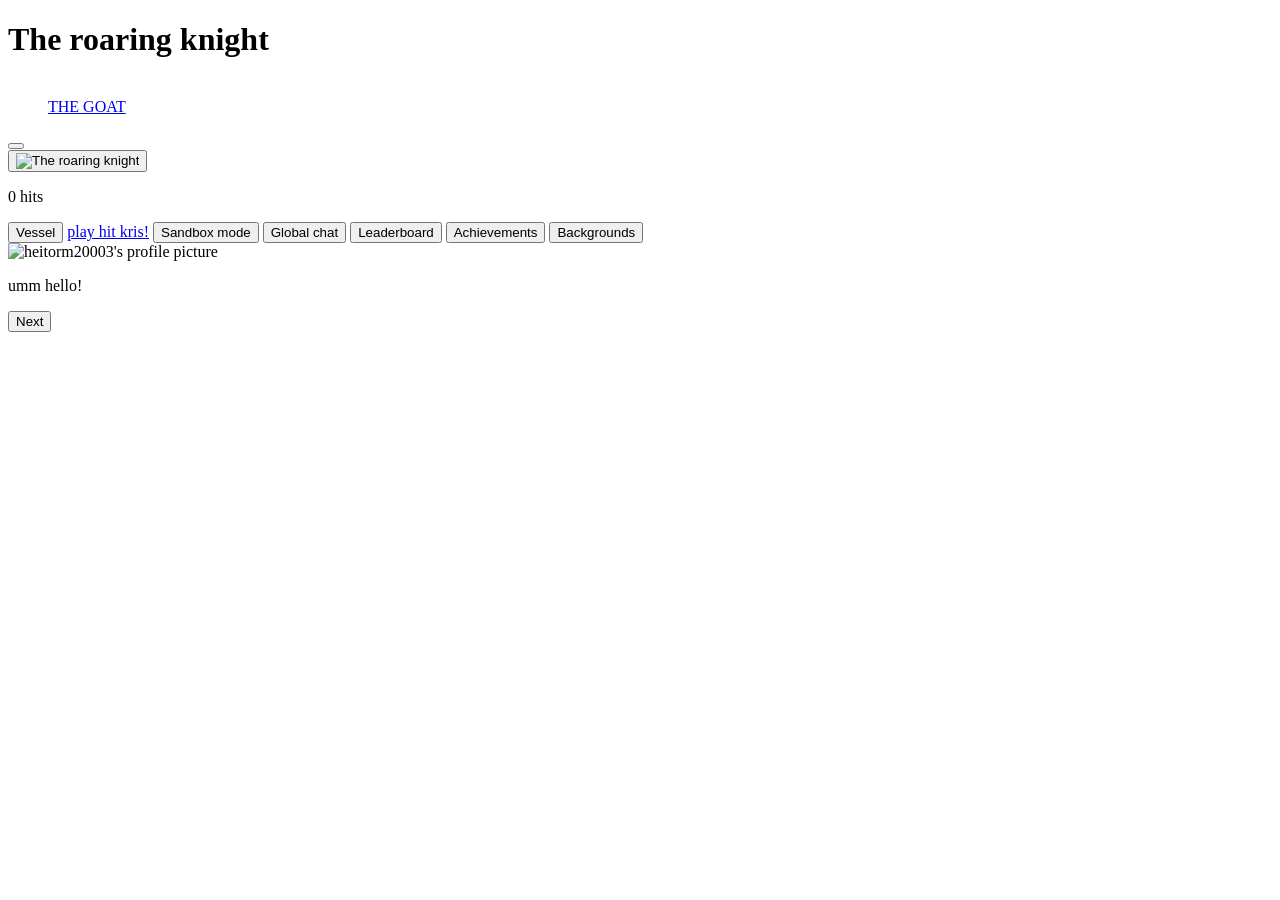
==== Src/Index.html @ cec02f34 "Add initial HTML structure" ====
<!doctype html>
<html lang="en">
<head>
  <meta charset="utf-8">
  <meta name="viewport" content="width=device-width, initial-scale=1">
  <title>Roaring Knight</title>
  <link rel="stylesheet" href="style.css">
  <script type="module" src="app.js"></script>
</head>
<body>
  <main class="centerpiece">
    <h1>The roaring knight</h1>
    <section class="announcement-feed" id="announcement-feed" aria-labelledby="announcements-title" hidden>
      <h2 id="announcements-title">Announcements</h2>
      <ol class="announcement-list" id="announcement-list"></ol>
    </section>
    <a class="goat-statue-link" href="https://websim.com/@kris_is_gaster" aria-label="Visit Kris's profile">
      <figure class="goat-statue">
        <div class="statue-bust"><img src="https://images.websim.com/avatar/kris_is_gaster" alt=""></div>
        <figcaption class="statue-plaque">THE GOAT</figcaption>
      </figure>
    </a>
    <button class="tv-set" id="tv-set" type="button" aria-label="Click the TV to turn it on">
      <span class="tv-screen"><img id="tv-image" src="Tenna_battle.gif" alt="" hidden></span>
      <span class="tv-controls" aria-hidden="true"><i></i><i></i><b></b></span>
    </button>
    <div class="knight-line">
      <button class="knight" id="knight" type="button" aria-label="Click The roaring knight">
        <img src="Roaring_Knight_Idle.webp" alt="The roaring knight">
      </button>
      <button class="kaizo-companion" id="kaizo-companion" type="button" aria-label="Click Kaizo Knight" hidden><img src="static-assets-upload14633654429706285761.webp" alt=""></button>
    </div>
    <p class="counter" aria-live="polite"><span id="hits">0</span> hits</p>
    <button class="vessel-open" id="vessel-open" type="button">Vessel</button>
    <p class="freeze-status" id="freeze-status" aria-live="off" hidden></p>
    <a class="play-kris-button" href="https://websim.com/@kris_is_gaster/hitkris" aria-label="play hit kris!"><img src="noFilter%20(16).webp" alt=""><span>play hit kris!</span></a>
    <button class="sandbox-mode-button" type="button" aria-label="Sandbox mode"><img src="noFilter%20(16).webp" alt=""><span>Sandbox mode</span></button>
    <button class="chat-toggle" id="chat-toggle" type="button" aria-expanded="false" aria-controls="chat-panel">Global chat</button>
    <section class="chat-panel" id="chat-panel" aria-labelledby="chat-title" hidden>
      <header class="chat-header">
        <h2 id="chat-title">Global chat</h2>
        <span class="chat-status" id="chat-status">Open to connect</span>
      </header>
      <ol class="chat-messages" id="chat-messages" aria-live="polite" aria-relevant="additions"></ol>
      <form class="chat-form" id="chat-form">
        <input class="chat-input" id="chat-input" type="text" maxlength="200" aria-label="Chat message" placeholder="Write a message…" autocomplete="off" disabled>
        <button class="chat-send" id="chat-send" type="submit" disabled>Send</button>
      </form>
    </section>
    <button class="leaderboard-toggle" id="leaderboard-toggle" type="button" aria-expanded="false" aria-controls="leaderboard-panel">Leaderboard</button>
    <section class="leaderboard-panel" id="leaderboard-panel" aria-labelledby="leaderboard-title" hidden>
      <h2 id="leaderboard-title">Top hits</h2>
      <ol class="leaderboard-list" id="leaderboard-list"></ol>
      <p class="leaderboard-status" id="leaderboard-status" aria-live="polite">Loading…</p>
    </section>
    <button class="achievements-toggle" id="achievements-toggle" type="button" aria-expanded="false" aria-controls="achievements-panel">Achievements</button>
    <section class="achievements-panel" id="achievements-panel" aria-labelledby="achievements-title" hidden>
      <h2 id="achievements-title">Achievements</h2>
      <div class="achievement-list" id="achievement-list"></div>
    </section>
    <button class="backgrounds-toggle" id="backgrounds-toggle" type="button" aria-expanded="false" aria-controls="backgrounds-panel">Backgrounds</button>
    <section class="backgrounds-panel" id="backgrounds-panel" aria-labelledby="backgrounds-title" hidden>
      <h2 id="backgrounds-title">Backgrounds</h2>
      <div class="background-list" id="background-list"></div>
    </section>
    <button class="shop-toggle" id="shop-toggle" type="button" aria-expanded="false" aria-controls="shop" hidden>Shop</button>
    <section class="shop" id="shop" aria-labelledby="shop-title" hidden>
      <h2 id="shop-title">Shop</h2>
      <div class="shop-item">
        <div><h3>Honed blade</h3><p>+1 hit per click</p></div>
        <button class="buy-button" data-item="honed" type="button">Buy · 50 hits</button>
      </div>
      <div class="shop-item">
        <div><h3>Roaring strike</h3><p>+5 hits per click</p></div>
        <button class="buy-button" data-item="strike" type="button">Buy · 200 hits</button>
      </div>
      <div class="shop-item kaizo-item">
        <img src="static-assets-upload14633654429706285761.webp" alt="">
        <div class="item-copy"><h3>Kaizo Knight</h3><p>Triples hits per click</p></div>
        <button class="buy-button" data-item="kaizo" type="button">Buy · 1225 hits</button>
      </div>
      <div class="shop-item kaizo-item kris-item" id="kris-shop-item" hidden>
        <img src="https://images.websim.com/avatar/kris_is_gaster" alt="@kris_is_gaster">
        <div class="item-copy"><h3>@kris_is_gaster</h3><p>+75,000,000 hits per click when equipped</p></div>
        <button class="buy-button" data-item="kris" type="button">Claim</button>
      </div>
    </section>
    <button class="admin-toggle" id="admin-toggle" type="button" aria-expanded="false" aria-controls="admin-panel" hidden>Admin</button>
    <section class="admin-panel" id="admin-panel" aria-labelledby="admin-title" hidden>
      <h2 id="admin-title">Admin panel</h2>
      <form class="announcement-compose" id="announcement-form">
        <label for="announcement-input">Post an announcement</label>
        <textarea id="announcement-input" maxlength="280" rows="3" required placeholder="Write an announcement…"></textarea>
        <button class="buy-button" id="announcement-submit" type="submit">Publish announcement</button>
        <p class="announcement-status" id="announcement-status" aria-live="polite"></p>
      </form>
      <div class="admin-stats" aria-label="Local game statistics">
        <div><span>Current hits</span><strong id="admin-current-hits">0</strong></div>
        <div><span>Backgrounds</span><strong id="admin-background-count">1 / 4</strong></div>
        <div><span>Upgrades</span><strong id="admin-upgrade-count">0 / 3</strong></div>
      </div>
      <form id="grant-form">
        <label for="grant-amount">Grant hits</label>
        <div class="grant-controls">
          <input id="grant-amount" name="amount" type="number" min="1" max="1000000000" step="1" required placeholder="Amount">
          <button class="buy-button" type="submit">Add</button>
        </div>
      </form>
      <form id="set-hits-form">
        <label for="set-hits-amount">Set hit total</label>
        <div class="grant-controls">
          <input id="set-hits-amount" name="amount" type="number" min="0" max="1000000000" step="1" required placeholder="New total">
          <button class="buy-button" type="submit">Set</button>
        </div>
      </form>
      <div class="admin-actions">
        <button class="buy-button" id="unlock-upgrades" type="button">Unlock all upgrades</button>
        <button class="buy-button" id="unlock-backgrounds" type="button">Unlock all backgrounds</button>
      </div>
      <p class="admin-status" id="admin-status" aria-live="polite"></p>
    </section>
  </main>
  <section class="achievement-scene" id="achievement-scene" aria-live="polite" hidden>
    <div class="scene-swoon" id="scene-swoon" hidden><img src="Assets/Sprites/Swoon.jpg" alt="A white swoosh on black"></div>
    <div class="scene-aqua" id="scene-aqua" hidden>
      <img id="scene-aqua-sprite" src="Assets/Sprites/AquaIdle.webp" alt="Aqua">
      <p>uuu i want to swoon too!</p>
    </div>
    <div class="scene-blue-swoon" id="scene-blue-swoon" hidden><img src="Assets/Sprites/Swoon.jpg" alt="A blue-tinted swoosh"></div>
    <div class="scene-flowery" id="scene-flowery" hidden><img src="Assets/Sprites/Flowery.webp" alt="Flowery"></div>
    <div class="scene-flowery-death" id="scene-flowery-death" hidden>
      <img src="Assets/Sprites/Swoon.jpg" alt="A swoosh fills the screen">
      <p>FLOWERY DIED</p>
    </div>
    <div class="scene-kaizo-death" id="scene-kaizo-death" hidden>
      <img class="kaizo-death-swoon" src="Assets/Sprites/Swoon.jpg" alt="A swoosh fills the screen">
      <img class="kaizo-death-sprite" src="static-assets-upload14633654429706285761.webp" alt="Kaizo Knight fading away">
    </div>
    <div class="scene-roaring" id="scene-roaring" hidden>
      <img class="roaring-knight-open" src="Roaring_Knight_Idle.webp" alt="The roaring knight">
      <img class="dark-fountain" id="dark-fountain" src="Assets/Sprites/DarkFountainFrames/frame-01.png" alt="The dark fountain opening">
    </div>
    <div class="scene-jarona-ripped" id="scene-jarona-ripped" hidden>
      <img src="Assets/Sprites/Jarona_Retry.png" alt="A golden flower torn in half behind shattered glass">
    </div>
  </section>
  <section class="victory-screen" id="victory-screen" role="dialog" aria-modal="true" aria-labelledby="victory-title" hidden>
    <img class="victory-knight" src="deltarune-knight%20(1).gif" alt="The knight flying across the screen">
    <div class="victory-message">
      <h2 id="victory-title">Congratulations!</h2>
      <p>You beat the game!</p>
      <button class="victory-close" id="victory-close" type="button">Close</button>
    </div>
  </section>
  <section class="intro-screen" id="intro-screen" role="dialog" aria-modal="true" aria-labelledby="intro-dialogue">
    <div class="intro-card">
      <img class="intro-avatar" src="images%20(5).jpeg" alt="heitorm20003's profile picture">
      <p class="intro-dialogue" id="intro-dialogue" aria-live="polite">umm hello!</p>
      <button class="intro-next" id="intro-next" type="button">Next</button>
    </div>
  </section>
  <section class="vessel-screen" id="vessel-screen" role="dialog" aria-modal="true" aria-labelledby="vessel-title" hidden>
    <div class="vessel-card">
      <h2 id="vessel-title">Create your vessel</h2>
      <div class="vessel-preview" aria-label="Your vessel preview">
        <img class="vessel-water" src="is-it-just-me-or-does-the-vessel-creation-void-seem-very-v0-xq43dszcfpmc1.webp" alt="">
        <img class="vessel-part vessel-legs" id="vessel-preview-legs" alt="">
        <img class="vessel-part vessel-body" id="vessel-preview-body" alt="">
        <img class="vessel-part vessel-head" id="vessel-preview-head" alt="">
      </div>
      <div class="vessel-choices" id="vessel-choices"></div>
      <label class="vessel-name-label" for="vessel-name">Name</label>
      <input class="vessel-name" id="vessel-name" maxlength="24" autocomplete="off" placeholder="Your vessel's name" required>
      <button class="vessel-create" id="vessel-create" type="button">Create vessel</button>
    </div>
  </section>
</body>
</html>
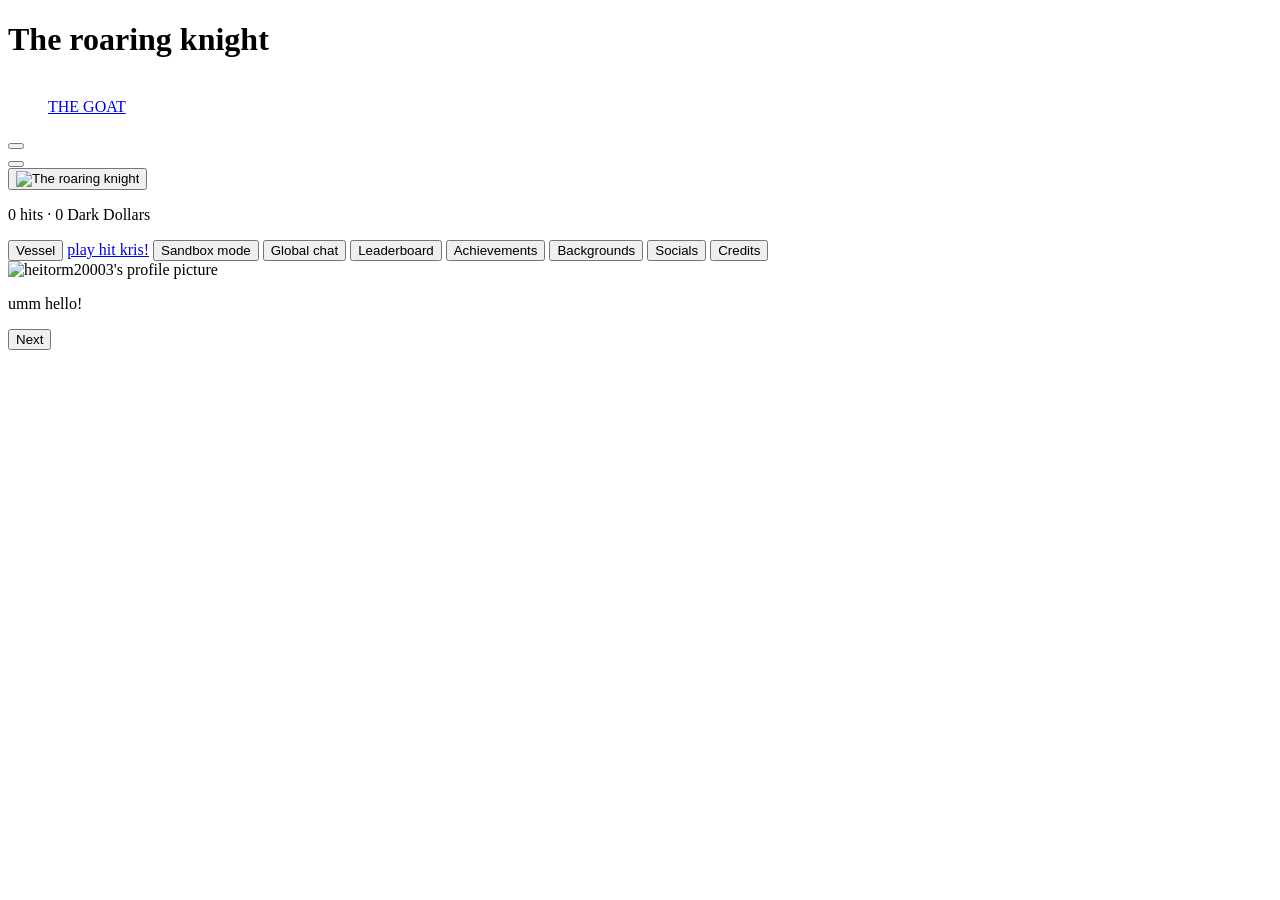
==== commit fbadc729: "Enhance game stage with new elements and buttons Added new game stage and streetlight button, update" ====
--- a/Src/Index.html
+++ b/Src/Index.html
@@ -24,13 +24,27 @@
       <span class="tv-screen"><img id="tv-image" src="Tenna_battle.gif" alt="" hidden></span>
       <span class="tv-controls" aria-hidden="true"><i></i><i></i><b></b></span>
     </button>
-    <div class="knight-line">
-      <button class="knight" id="knight" type="button" aria-label="Click The roaring knight">
-        <img src="Roaring_Knight_Idle.webp" alt="The roaring knight">
+    <div class="game-stage">
+      <button class="streetlight" id="streetlight" type="button" aria-label="Click the streetlight">
+        <span class="streetlight-glow" aria-hidden="true"></span>
+        <span class="streetlight-arm" aria-hidden="true"></span>
+        <span class="streetlight-head" aria-hidden="true"></span>
+        <span class="streetlight-pole" aria-hidden="true"></span>
+        <span class="streetlight-base" aria-hidden="true"></span>
       </button>
-      <button class="kaizo-companion" id="kaizo-companion" type="button" aria-label="Click Kaizo Knight" hidden><img src="static-assets-upload14633654429706285761.webp" alt=""></button>
-    </div>
-    <p class="counter" aria-live="polite"><span id="hits">0</span> hits</p>
+      <div class="knight-line">
+        <button class="knight" id="knight" type="button" aria-label="Click The roaring knight">
+          <img src="Roaring_Knight_Idle.webp" alt="The roaring knight">
+        </button>
+        <button class="kaizo-companion" id="kaizo-companion" type="button" aria-label="Click Kaizo Knight" hidden><img src="static-assets-upload14633654429706285761.webp" alt=""></button>
+      </div>
+    </div>
+    <p class="counter" aria-live="polite"><span id="hits">0</span> hits <span class="currency-separator">·</span> <span class="dark-dollar-total"><span id="dark-dollars">0</span> Dark Dollars</span></p>
+    <div class="gifted-sword" id="sad-sword-gift" hidden>
+      <img src="IMG_9092.jpeg" alt="">
+      <span>Sad Tumore Sword · +900 hits/click</span>
+      <button class="buy-button" id="sad-sword-toggle" type="button">Equip</button>
+    </div>
     <button class="vessel-open" id="vessel-open" type="button">Vessel</button>
     <p class="freeze-status" id="freeze-status" aria-live="off" hidden></p>
     <a class="play-kris-button" href="https://websim.com/@kris_is_gaster/hitkris" aria-label="play hit kris!"><img src="noFilter%20(16).webp" alt=""><span>play hit kris!</span></a>
@@ -52,6 +66,9 @@
       <h2 id="leaderboard-title">Top hits</h2>
       <ol class="leaderboard-list" id="leaderboard-list"></ol>
       <p class="leaderboard-status" id="leaderboard-status" aria-live="polite">Loading…</p>
+      <h2 class="admin-leaderboard-title">Admin leaderboard</h2>
+      <ol class="leaderboard-list" id="admin-leaderboard-list"></ol>
+      <p class="leaderboard-status" id="admin-leaderboard-status" aria-live="polite">Loading…</p>
     </section>
     <button class="achievements-toggle" id="achievements-toggle" type="button" aria-expanded="false" aria-controls="achievements-panel">Achievements</button>
     <section class="achievements-panel" id="achievements-panel" aria-labelledby="achievements-title" hidden>
@@ -62,22 +79,40 @@
     <section class="backgrounds-panel" id="backgrounds-panel" aria-labelledby="backgrounds-title" hidden>
       <h2 id="backgrounds-title">Backgrounds</h2>
       <div class="background-list" id="background-list"></div>
+    </section>
+    <button class="socials-toggle" id="socials-toggle" type="button" aria-expanded="false" aria-controls="socials-panel">Socials</button>
+    <section class="socials-panel" id="socials-panel" aria-labelledby="socials-title" hidden>
+      <h2 id="socials-title">Socials</h2>
+      <a href="https://github.com/Hector-scripter/Hit-The-Roaring-Knight" target="_blank" rel="noopener noreferrer">GitHub <span aria-hidden="true">↗</span></a>
+    </section>
+    <button class="credits-toggle" id="credits-toggle" type="button" aria-expanded="false" aria-controls="credits-panel">Credits</button>
+    <section class="credits-panel" id="credits-panel" aria-labelledby="credits-title" hidden>
+      <h2 id="credits-title">Credits</h2>
+      <dl class="credits-list">
+        <div><dt>Creator</dt><dd><a href="https://websim.com/@Heitorm2003" target="_blank" rel="noopener noreferrer">Heitorm2003</a></dd></div>
+        <div><dt>Inspiration</dt><dd><a href="https://websim.com/@kris_is_gaster/hitkris" target="_blank" rel="noopener noreferrer">hit kris!</a></dd></div>
+        <div><dt>Thumbnail</dt><dd>Jakeyy</dd></div>
+      </dl>
     </section>
     <button class="shop-toggle" id="shop-toggle" type="button" aria-expanded="false" aria-controls="shop" hidden>Shop</button>
     <section class="shop" id="shop" aria-labelledby="shop-title" hidden>
       <h2 id="shop-title">Shop</h2>
       <div class="shop-item">
         <div><h3>Honed blade</h3><p>+1 hit per click</p></div>
-        <button class="buy-button" data-item="honed" type="button">Buy · 50 hits</button>
+        <button class="buy-button" data-item="honed" type="button">Buy · 50 hits / 5 DD</button>
       </div>
       <div class="shop-item">
         <div><h3>Roaring strike</h3><p>+5 hits per click</p></div>
-        <button class="buy-button" data-item="strike" type="button">Buy · 200 hits</button>
+        <button class="buy-button" data-item="strike" type="button">Buy · 200 hits / 20 DD</button>
       </div>
       <div class="shop-item kaizo-item">
         <img src="static-assets-upload14633654429706285761.webp" alt="">
         <div class="item-copy"><h3>Kaizo Knight</h3><p>Triples hits per click</p></div>
-        <button class="buy-button" data-item="kaizo" type="button">Buy · 1225 hits</button>
+        <button class="buy-button" data-item="kaizo" type="button">Buy · 5000 hits / 500 DD</button>
+      </div>
+      <div class="shop-item">
+        <div><h3>Blowtorch</h3><p>Hold on the frozen knight to speed up the thaw timer</p></div>
+        <button class="buy-button" data-item="blowtorch" type="button">Buy · 2500 hits / 250 DD</button>
       </div>
       <div class="shop-item kaizo-item kris-item" id="kris-shop-item" hidden>
         <img src="https://images.websim.com/avatar/kris_is_gaster" alt="@kris_is_gaster">
@@ -94,6 +129,24 @@
         <button class="buy-button" id="announcement-submit" type="submit">Publish announcement</button>
         <p class="announcement-status" id="announcement-status" aria-live="polite"></p>
       </form>
+      <form id="sad-sword-grant-form" hidden>
+        <label for="sad-sword-recipient">Give Sad Tumore Sword (owner only)</label>
+        <input id="sad-sword-recipient" name="username" type="text" maxlength="33" required placeholder="@username" autocomplete="off">
+        <button class="buy-button" id="sad-sword-grant-submit" type="submit">Give item</button>
+        <p class="sad-sword-grant-status" id="sad-sword-grant-status" aria-live="polite"></p>
+      </form>
+      <form class="ban-compose" id="ban-form">
+        <label for="ban-username">Ban a player</label>
+        <input id="ban-username" name="username" type="text" maxlength="33" required placeholder="@username" autocomplete="off">
+        <textarea id="ban-reason-input" name="reason" maxlength="280" rows="2" required placeholder="Reason for ban"></textarea>
+        <button class="buy-button" id="ban-submit" type="submit">Issue ban</button>
+        <p class="ban-form-status" id="ban-form-status" aria-live="polite"></p>
+      </form>
+      <section class="ban-list-section" aria-labelledby="ban-list-title">
+        <div class="ban-list-heading"><h3 id="ban-list-title">Banned players</h3><button class="ban-refresh" id="ban-list-refresh" type="button" aria-label="Refresh ban list">↻</button></div>
+        <ul class="ban-list" id="ban-list"></ul>
+        <p class="ban-list-status" id="ban-list-status" aria-live="polite">Loading…</p>
+      </section>
       <div class="admin-stats" aria-label="Local game statistics">
         <div><span>Current hits</span><strong id="admin-current-hits">0</strong></div>
         <div><span>Backgrounds</span><strong id="admin-background-count">1 / 4</strong></div>
@@ -174,5 +227,20 @@
       <button class="vessel-create" id="vessel-create" type="button">Create vessel</button>
     </div>
   </section>
+  <section class="secret-room" id="secret-room" role="dialog" aria-modal="true" aria-label="Secret room" hidden>
+    <button class="secret-room-exit" id="secret-room-exit" type="button">Return</button>
+    <button class="mystery-man" id="mystery-man" type="button" aria-label="Mystery man">
+      <img id="mystery-man-sprite" src="Mysteryman_overworld.png" alt="Mystery man">
+    </button>
+  </section>
+  <section class="ban-screen" id="ban-screen" role="dialog" aria-modal="true" aria-labelledby="ban-title" tabindex="-1" hidden>
+    <img class="ban-background" src="is-it-just-me-or-does-the-vessel-creation-void-seem-very-v0-xq43dszcfpmc1.webp" alt="">
+    <div class="ban-dialogue">
+      <p class="ban-kicker">ACCESS REVOKED</p>
+      <h2 id="ban-title">You have been banned.</h2>
+      <p class="ban-reason"><strong>Reason:</strong> <span id="ban-reason"></span></p>
+      <p class="ban-followup">This decision was made by the project admins. If you believe this is a mistake, contact an admin.</p>
+    </div>
+  </section>
 </body>
 </html>
